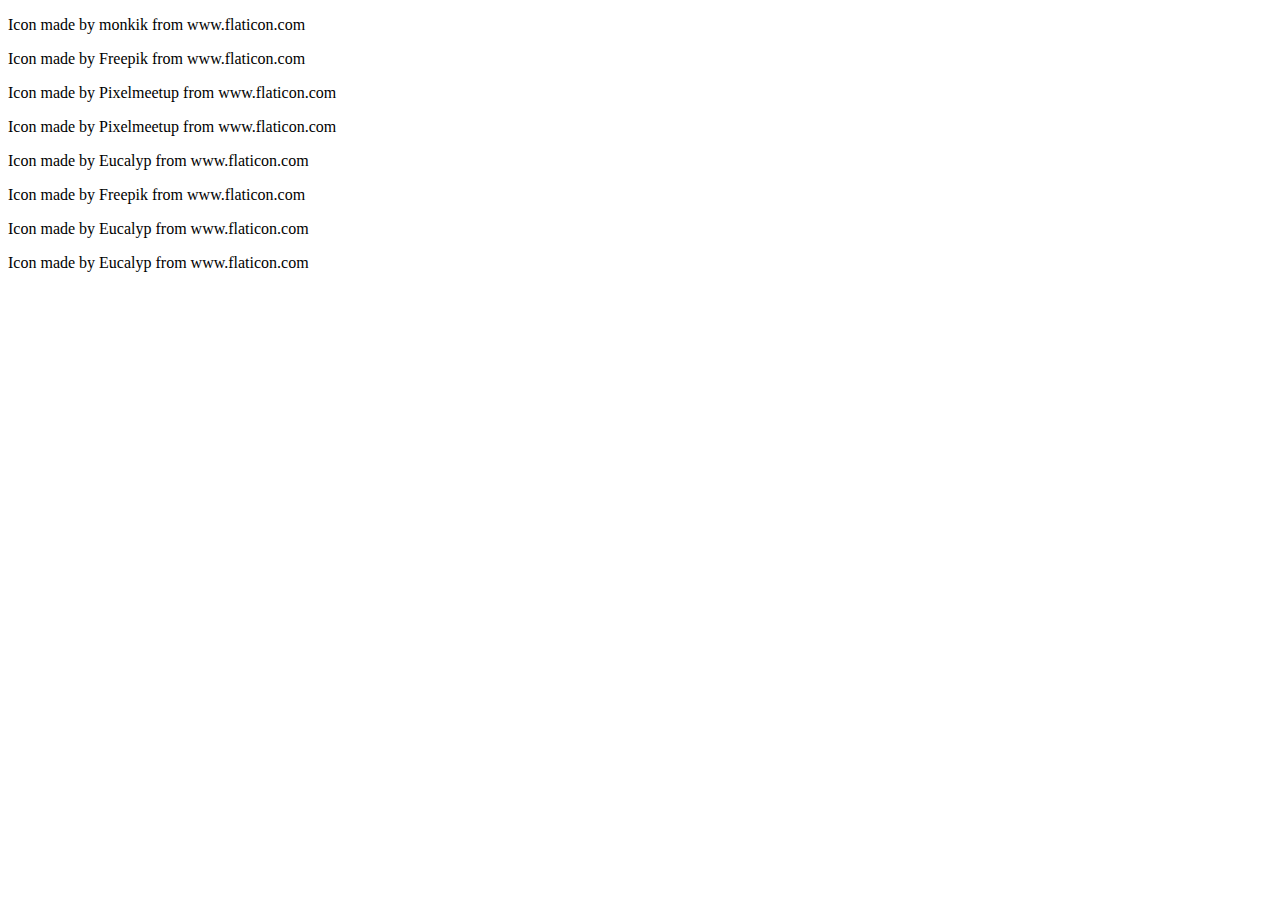
==== html/obrazky.html @ 7da7d896 "obrazky" ====
<!DOCTYPE html>
<html lang="en">
<head>
    <meta charset="UTF-8">
    <meta name="viewport" content="width=p, initial-scale=1.0">
    <title>Obrázky</title>
</head>
<body>
    <p>Icon made by monkik from www.flaticon.com</p>
    <p>Icon made by Freepik from www.flaticon.com</p>
    <p>Icon made by Pixelmeetup from www.flaticon.com</p>
    <p>Icon made by Pixelmeetup from www.flaticon.com</p>
    <p>Icon made by Eucalyp from www.flaticon.com</p>
    <p>Icon made by Freepik from www.flaticon.com</p>
    <p>Icon made by Eucalyp from www.flaticon.com</p>
    <p>Icon made by Eucalyp from www.flaticon.com</p>
</body>
</html>
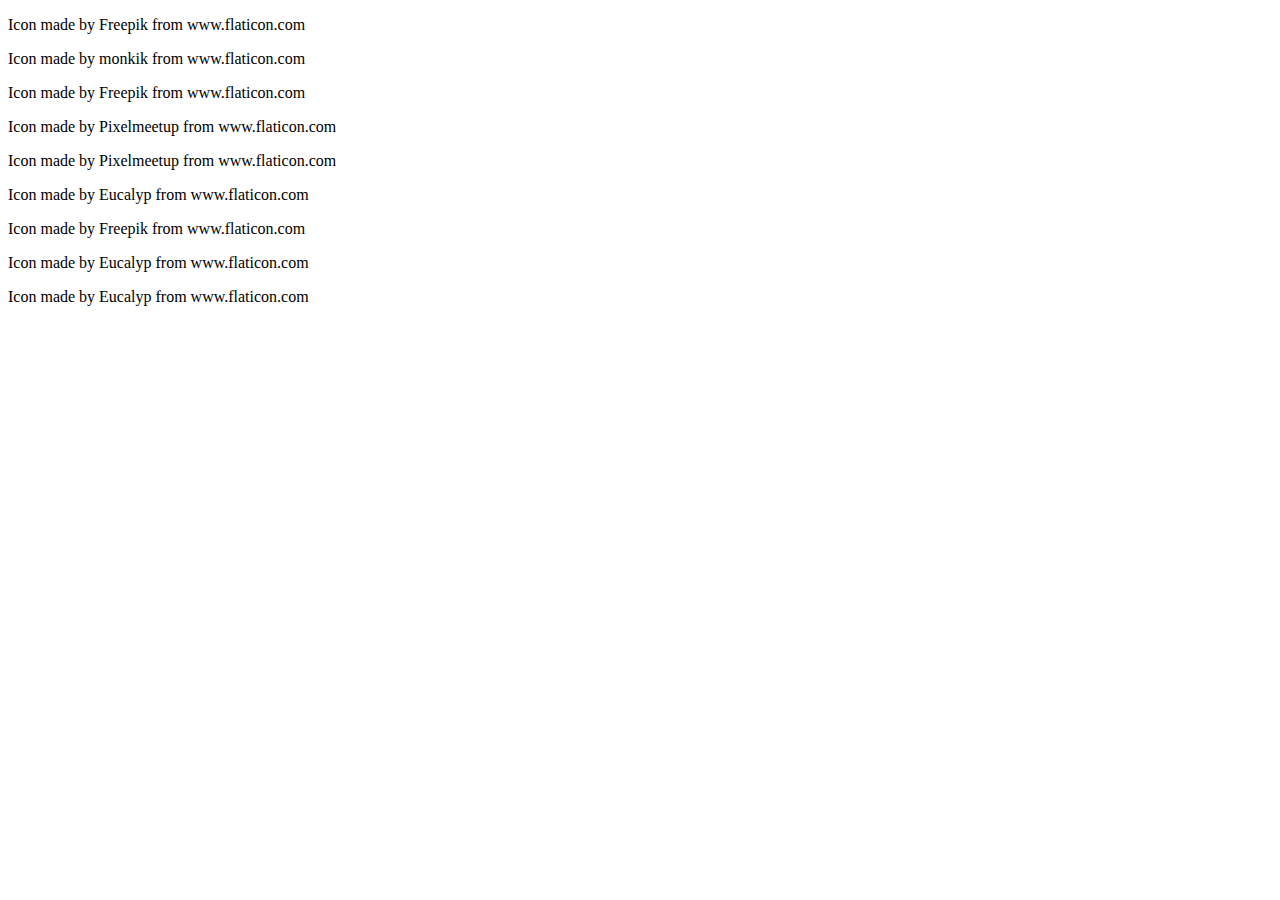
==== commit ba897adc: "skoro" ====
--- a/html/obrazky.html
+++ b/html/obrazky.html
@@ -6,6 +6,7 @@
     <title>Obrázky</title>
 </head>
 <body>
+    <p>Icon made by Freepik from www.flaticon.com</p>
     <p>Icon made by monkik from www.flaticon.com</p>
     <p>Icon made by Freepik from www.flaticon.com</p>
     <p>Icon made by Pixelmeetup from www.flaticon.com</p>
